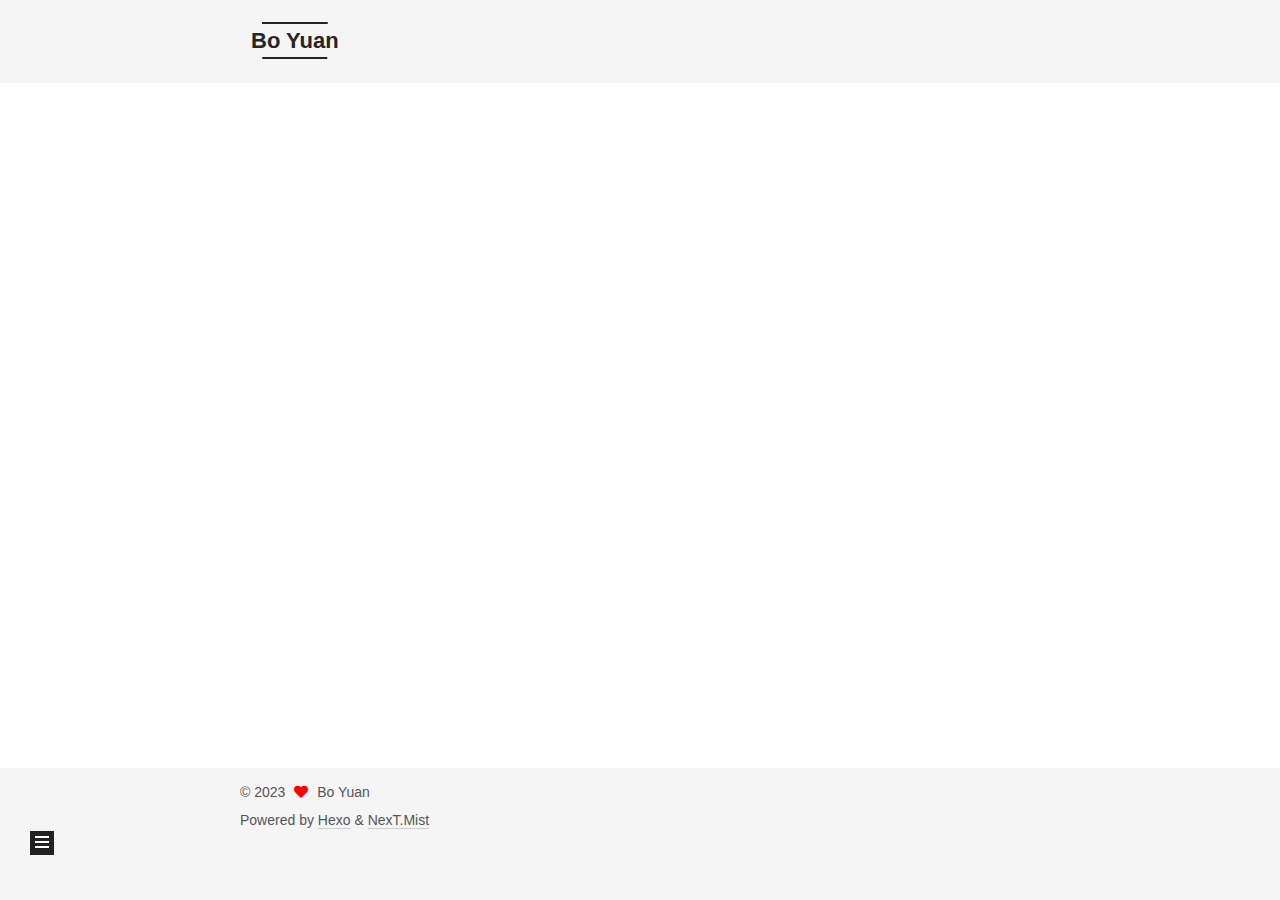
==== archives/index.html @ 9fc9c9ee "Site updated: 2023-05-18 08:02:36" ====
<!DOCTYPE html>
<html lang="en">
<head>
  <meta charset="UTF-8">
<meta name="viewport" content="width=device-width, initial-scale=1, maximum-scale=2">
<meta name="theme-color" content="#222">
<meta name="generator" content="Hexo 5.4.2">
  <link rel="apple-touch-icon" sizes="180x180" href="/images/apple-touch-icon-next.png">
  <link rel="icon" type="image/png" sizes="32x32" href="/images/favicon-32x32-next.png">
  <link rel="icon" type="image/png" sizes="16x16" href="/images/favicon-16x16-next.png">
  <link rel="mask-icon" href="/images/logo.svg" color="#222">

<link rel="stylesheet" href="/css/main.css">


<link rel="stylesheet" href="/lib/font-awesome/css/all.min.css">

<script id="hexo-configurations">
    var NexT = window.NexT || {};
    var CONFIG = {"hostname":"ybio.github.io","root":"/","scheme":"Mist","version":"7.8.0","exturl":false,"sidebar":{"position":"left","display":"post","padding":18,"offset":12,"onmobile":false},"copycode":{"enable":false,"show_result":false,"style":null},"back2top":{"enable":true,"sidebar":false,"scrollpercent":false},"bookmark":{"enable":false,"color":"#222","save":"auto"},"fancybox":false,"mediumzoom":false,"lazyload":false,"pangu":false,"comments":{"style":"tabs","active":null,"storage":true,"lazyload":false,"nav":null},"algolia":{"hits":{"per_page":10},"labels":{"input_placeholder":"Search for Posts","hits_empty":"We didn't find any results for the search: ${query}","hits_stats":"${hits} results found in ${time} ms"}},"localsearch":{"enable":false,"trigger":"auto","top_n_per_article":1,"unescape":false,"preload":false},"motion":{"enable":true,"async":false,"transition":{"post_block":"fadeIn","post_header":"slideDownIn","post_body":"slideDownIn","coll_header":"slideLeftIn","sidebar":"slideUpIn"}}};
  </script>

  <meta property="og:type" content="website">
<meta property="og:title" content="Bo Yuan">
<meta property="og:url" content="https://ybio.github.io/archives/index.html">
<meta property="og:site_name" content="Bo Yuan">
<meta property="og:locale" content="en_US">
<meta property="article:author" content="Bo Yuan">
<meta name="twitter:card" content="summary">

<link rel="canonical" href="https://ybio.github.io/archives/">


<script id="page-configurations">
  // https://hexo.io/docs/variables.html
  CONFIG.page = {
    sidebar: "",
    isHome : false,
    isPost : false,
    lang   : 'en'
  };
</script>

  <title>Archive | Bo Yuan</title>
  






  <noscript>
  <style>
  .use-motion .brand,
  .use-motion .menu-item,
  .sidebar-inner,
  .use-motion .post-block,
  .use-motion .pagination,
  .use-motion .comments,
  .use-motion .post-header,
  .use-motion .post-body,
  .use-motion .collection-header { opacity: initial; }

  .use-motion .site-title,
  .use-motion .site-subtitle {
    opacity: initial;
    top: initial;
  }

  .use-motion .logo-line-before i { left: initial; }
  .use-motion .logo-line-after i { right: initial; }
  </style>
</noscript>

</head>

<body itemscope itemtype="http://schema.org/WebPage">
  <div class="container use-motion">
    <div class="headband"></div>

    <header class="header" itemscope itemtype="http://schema.org/WPHeader">
      <div class="header-inner"><div class="site-brand-container">
  <div class="site-nav-toggle">
    <div class="toggle" aria-label="Toggle navigation bar">
      <span class="toggle-line toggle-line-first"></span>
      <span class="toggle-line toggle-line-middle"></span>
      <span class="toggle-line toggle-line-last"></span>
    </div>
  </div>

  <div class="site-meta">

    <a href="/" class="brand" rel="start">
      <span class="logo-line-before"><i></i></span>
      <h1 class="site-title">Bo Yuan</h1>
      <span class="logo-line-after"><i></i></span>
    </a>
  </div>

  <div class="site-nav-right">
    <div class="toggle popup-trigger">
    </div>
  </div>
</div>




<nav class="site-nav">
  <ul id="menu" class="main-menu menu">
        <li class="menu-item menu-item-home">

    <a href="/" rel="section"><i class="fa fa-home fa-fw"></i>Home</a>

  </li>
        <li class="menu-item menu-item-archives">

    <a href="/archives/" rel="section"><i class="fa fa-archive fa-fw"></i>Archives</a>

  </li>
  </ul>
</nav>




</div>
    </header>

    
  <div class="back-to-top">
    <i class="fa fa-arrow-up"></i>
    <span>0%</span>
  </div>


    <main class="main">
      <div class="main-inner">
        <div class="content-wrap">
          

          <div class="content archive">
            

  
  
  
  <div class="post-block">
    <div class="posts-collapse">
      <div class="collection-title">
        <span class="collection-header">Um..! 1 post. Keep on posting.</span>
      </div>

      
    <div class="collection-year">
      <span class="collection-header">2022</span>
    </div>

  <article itemscope itemtype="http://schema.org/Article">
    <header class="post-header">

      <div class="post-meta">
        <time itemprop="dateCreated"
              datetime="2022-10-18T09:51:54+08:00"
              content="2022-10-18">
          10-18
        </time>
      </div>

      <div class="post-title">
          <a class="post-title-link" href="/2022/10/18/Biography/" itemprop="url">
            <span itemprop="name">About me</span>
          </a>
      </div>

    </header>
  </article>


    </div>
  </div>
  
  
  

  



          </div>
          

<script>
  window.addEventListener('tabs:register', () => {
    let { activeClass } = CONFIG.comments;
    if (CONFIG.comments.storage) {
      activeClass = localStorage.getItem('comments_active') || activeClass;
    }
    if (activeClass) {
      let activeTab = document.querySelector(`a[href="#comment-${activeClass}"]`);
      if (activeTab) {
        activeTab.click();
      }
    }
  });
  if (CONFIG.comments.storage) {
    window.addEventListener('tabs:click', event => {
      if (!event.target.matches('.tabs-comment .tab-content .tab-pane')) return;
      let commentClass = event.target.classList[1];
      localStorage.setItem('comments_active', commentClass);
    });
  }
</script>

        </div>
          
  
  <div class="toggle sidebar-toggle">
    <span class="toggle-line toggle-line-first"></span>
    <span class="toggle-line toggle-line-middle"></span>
    <span class="toggle-line toggle-line-last"></span>
  </div>

  <aside class="sidebar">
    <div class="sidebar-inner">

      <ul class="sidebar-nav motion-element">
        <li class="sidebar-nav-toc">
          Table of Contents
        </li>
        <li class="sidebar-nav-overview">
          Overview
        </li>
      </ul>

      <!--noindex-->
      <div class="post-toc-wrap sidebar-panel">
      </div>
      <!--/noindex-->

      <div class="site-overview-wrap sidebar-panel">
        <div class="site-author motion-element" itemprop="author" itemscope itemtype="http://schema.org/Person">
  <p class="site-author-name" itemprop="name">Bo Yuan</p>
  <div class="site-description" itemprop="description"></div>
</div>
<div class="site-state-wrap motion-element">
  <nav class="site-state">
      <div class="site-state-item site-state-posts">
          <a href="/archives/">
        
          <span class="site-state-item-count">1</span>
          <span class="site-state-item-name">posts</span>
        </a>
      </div>
  </nav>
</div>



      </div>

    </div>
  </aside>
  <div id="sidebar-dimmer"></div>


      </div>
    </main>

    <footer class="footer">
      <div class="footer-inner">
        

        

<div class="copyright">
  
  &copy; 
  <span itemprop="copyrightYear">2023</span>
  <span class="with-love">
    <i class="fa fa-heart"></i>
  </span>
  <span class="author" itemprop="copyrightHolder">Bo Yuan</span>
</div>
  <div class="powered-by">Powered by <a href="https://hexo.io/" class="theme-link" rel="noopener" target="_blank">Hexo</a> & <a href="https://mist.theme-next.org/" class="theme-link" rel="noopener" target="_blank">NexT.Mist</a>
  </div>
  <div id="site-runtime">
  <span class="post-meta-item-icon">
    <i class="fa fa-clock-o"></i>
  </span>
  <span id="runtime"></span>
</div>
​
<script language="javascript">
  function isPC() {
    var userAgentInfo = navigator.userAgent;
    var agents = ["Android", "iPhone", "SymbianOS", "Windows Phone", "iPad", "iPod"];
    for (var i = 0; i < agents.length; i++) {
      if (userAgentInfo.indexOf(agents[i]) > 0) {
        return false;
      }
    }
    return true;
  }
​
  function siteTime(openOnPC, start) {
    window.setTimeout("siteTime(openOnPC, start)", 1000);
    var seconds = 1000;
    var minutes = seconds * 60;
    var hours = minutes * 60;
    var days = hours * 24;
    var years = days * 365;
​
      start = new Date("2022-10-18 12:00:00 +0800");
    var now = new Date();
    var year = now.getFullYear();
    var month = now.getMonth() + 1;
    var date = now.getDate();
    var hour = now.getHours();
    var minute = now.getMinutes();
    var second = now.getSeconds();
    var diff = now - start;
​
    var diffYears = Math.floor(diff / years);
    var diffDays = Math.floor((diff / days) - diffYears * 365);
    var diffHours = Math.floor((diff - (diffYears * 365 + diffDays) * days) / hours);
    var diffMinutes = Math.floor((diff - (diffYears * 365 + diffDays) * days - diffHours * hours) / minutes);
    var diffSeconds = Math.floor((diff - (diffYears * 365 + diffDays) * days - diffHours * hours - diffMinutes * minutes) / seconds);
​
    if (openOnPC) {
        if (diffYears == 0){
            document.getElementById("runtime").innerHTML = "本站已安全运行: " + diffDays + " 天 " + diffHours + " 小时 " + diffMinutes + " 分钟 " + diffSeconds + " 秒";
        }else{
            document.getElementById("runtime").innerHTML = "本站已安全运行: " + diffYears + " 年 " + diffDays + " 天 " + diffHours + " 小时 " + diffMinutes + " 分钟 " + diffSeconds + " 秒";
        }
    } else {
        if (y == 0){
            document.getElementById("runtime").innerHTML = "本站已安全运行: " + diffDays + "天 " + diffHours + "小时 " + diffMinutes + "分钟 " + diffSeconds + "秒";
        }else{
            document.getElementById("runtime").innerHTML = "本站已安全运行: " + diffYears + "年 " + diffDays + "天 " + diffHours + "小时 " + diffMinutes + "分钟 " + diffSeconds + "秒";
        }
      
    }
  }
​
  var showOnMobile = false;
  var openOnPC = isPC();
  var start = new Date();
  siteTime(openOnPC, start);
​
  if (!openOnPC && !showOnMobile) {
    document.getElementById('site-runtime').style.display = 'none';
  }
</script>
        








      </div>
    </footer>
  </div>

  
  <script src="/lib/anime.min.js"></script>
  <script src="/lib/velocity/velocity.min.js"></script>
  <script src="/lib/velocity/velocity.ui.min.js"></script>

<script src="/js/utils.js"></script>

<script src="/js/motion.js"></script>


<script src="/js/schemes/muse.js"></script>


<script src="/js/next-boot.js"></script>




  















  

  

</body>
</html>
---- css/main.css ----
:root {
  --body-bg-color: #fff;
  --content-bg-color: #f5f5f5;
  --card-bg-color: #f5f5f5;
  --text-color: #555;
  --blockquote-color: #666;
  --link-color: #555;
  --link-hover-color: #222;
  --brand-color: #222;
  --brand-hover-color: #222;
  --table-row-odd-bg-color: #f9f9f9;
  --table-row-hover-bg-color: #f5f5f5;
  --menu-item-bg-color: #ddd;
  --btn-default-bg: transparent;
  --btn-default-color: var(--link-color);
  --btn-default-border-color: var(--link-color);
  --btn-default-hover-bg: transparent;
  --btn-default-hover-color: var(--link-hover-color);
  --btn-default-hover-border-color: var(--link-hover-color);
}
html {
  line-height: 1.15; /* 1 */
  -webkit-text-size-adjust: 100%; /* 2 */
}
body {
  margin: 0;
}
main {
  display: block;
}
h1 {
  font-size: 2em;
  margin: 0.67em 0;
}
hr {
  box-sizing: content-box; /* 1 */
  height: 0; /* 1 */
  overflow: visible; /* 2 */
}
pre {
  font-family: monospace, monospace; /* 1 */
  font-size: 1em; /* 2 */
}
a {
  background: transparent;
}
abbr[title] {
  border-bottom: none; /* 1 */
  text-decoration: underline; /* 2 */
  text-decoration: underline dotted; /* 2 */
}
b,
strong {
  font-weight: bolder;
}
code,
kbd,
samp {
  font-family: monospace, monospace; /* 1 */
  font-size: 1em; /* 2 */
}
small {
  font-size: 80%;
}
sub,
sup {
  font-size: 75%;
  line-height: 0;
  position: relative;
  vertical-align: baseline;
}
sub {
  bottom: -0.25em;
}
sup {
  top: -0.5em;
}
img {
  border-style: none;
}
button,
input,
optgroup,
select,
textarea {
  font-family: inherit; /* 1 */
  font-size: 100%; /* 1 */
  line-height: 1.15; /* 1 */
  margin: 0; /* 2 */
}
button,
input {
/* 1 */
  overflow: visible;
}
button,
select {
/* 1 */
  text-transform: none;
}
button,
[type='button'],
[type='reset'],
[type='submit'] {
  -webkit-appearance: button;
}
button::-moz-focus-inner,
[type='button']::-moz-focus-inner,
[type='reset']::-moz-focus-inner,
[type='submit']::-moz-focus-inner {
  border-style: none;
  padding: 0;
}
button:-moz-focusring,
[type='button']:-moz-focusring,
[type='reset']:-moz-focusring,
[type='submit']:-moz-focusring {
  outline: 1px dotted ButtonText;
}
fieldset {
  padding: 0.35em 0.75em 0.625em;
}
legend {
  box-sizing: border-box; /* 1 */
  color: inherit; /* 2 */
  display: table; /* 1 */
  max-width: 100%; /* 1 */
  padding: 0; /* 3 */
  white-space: normal; /* 1 */
}
progress {
  vertical-align: baseline;
}
textarea {
  overflow: auto;
}
[type='checkbox'],
[type='radio'] {
  box-sizing: border-box; /* 1 */
  padding: 0; /* 2 */
}
[type='number']::-webkit-inner-spin-button,
[type='number']::-webkit-outer-spin-button {
  height: auto;
}
[type='search'] {
  outline-offset: -2px; /* 2 */
  -webkit-appearance: textfield; /* 1 */
}
[type='search']::-webkit-search-decoration {
  -webkit-appearance: none;
}
::-webkit-file-upload-button {
  font: inherit; /* 2 */
  -webkit-appearance: button; /* 1 */
}
details {
  display: block;
}
summary {
  display: list-item;
}
template {
  display: none;
}
[hidden] {
  display: none;
}
::selection {
  background: #262a30;
  color: #eee;
}
html,
body {
  height: 100%;
}
body {
  background: var(--body-bg-color);
  color: var(--text-color);
  font-family: 'Lato', "PingFang SC", "Microsoft YaHei", sans-serif;
  font-size: 1em;
  line-height: 2;
}
@media (max-width: 991px) {
  body {
    padding-left: 0 !important;
    padding-right: 0 !important;
  }
}
h1,
h2,
h3,
h4,
h5,
h6 {
  font-family: 'Lato', "PingFang SC", "Microsoft YaHei", sans-serif;
  font-weight: bold;
  line-height: 1.5;
  margin: 20px 0 15px;
}
h1 {
  font-size: 1.5em;
}
h2 {
  font-size: 1.375em;
}
h3 {
  font-size: 1.25em;
}
h4 {
  font-size: 1.125em;
}
h5 {
  font-size: 1em;
}
h6 {
  font-size: 0.875em;
}
p {
  margin: 0 0 20px 0;
}
a,
span.exturl {
  border-bottom: 1px solid #ccc;
  color: var(--link-color);
  outline: 0;
  text-decoration: none;
  overflow-wrap: break-word;
  word-wrap: break-word;
  cursor: pointer;
}
a:hover,
span.exturl:hover {
  border-bottom-color: var(--link-hover-color);
  color: var(--link-hover-color);
}
iframe,
img,
video {
  display: block;
  margin-left: auto;
  margin-right: auto;
  max-width: 100%;
}
hr {
  background-image: repeating-linear-gradient(-45deg, #ddd, #ddd 4px, transparent 4px, transparent 8px);
  border: 0;
  height: 3px;
  margin: 40px 0;
}
blockquote {
  border-left: 4px solid #ddd;
  color: var(--blockquote-color);
  margin: 0;
  padding: 0 15px;
}
blockquote cite::before {
  content: '-';
  padding: 0 5px;
}
dt {
  font-weight: bold;
}
dd {
  margin: 0;
  padding: 0;
}
kbd {
  background-color: #f5f5f5;
  background-image: linear-gradient(#eee, #fff, #eee);
  border: 1px solid #ccc;
  border-radius: 0.2em;
  box-shadow: 0.1em 0.1em 0.2em rgba(0,0,0,0.1);
  color: #555;
  font-family: inherit;
  padding: 0.1em 0.3em;
  white-space: nowrap;
}
.table-container {
  overflow: auto;
}
table {
  border-collapse: collapse;
  border-spacing: 0;
  font-size: 0.875em;
  margin: 0 0 20px 0;
  width: 100%;
}
tbody tr:nth-of-type(odd) {
  background: var(--table-row-odd-bg-color);
}
tbody tr:hover {
  background: var(--table-row-hover-bg-color);
}
caption,
th,
td {
  font-weight: normal;
  padding: 8px;
  vertical-align: middle;
}
th,
td {
  border: 1px solid #ddd;
  border-bottom: 3px solid #ddd;
}
th {
  font-weight: 700;
  padding-bottom: 10px;
}
td {
  border-bottom-width: 1px;
}
.btn {
  background: var(--btn-default-bg);
  border: 2px solid var(--btn-default-border-color);
  border-radius: 0;
  color: var(--btn-default-color);
  display: inline-block;
  font-size: 0.875em;
  line-height: 2;
  padding: 0 20px;
  text-decoration: none;
  transition-property: background-color;
  transition-delay: 0s;
  transition-duration: 0.2s;
  transition-timing-function: ease-in-out;
}
.btn:hover {
  background: var(--btn-default-hover-bg);
  border-color: var(--btn-default-hover-border-color);
  color: var(--btn-default-hover-color);
}
.btn + .btn {
  margin: 0 0 8px 8px;
}
.btn .fa-fw {
  text-align: left;
  width: 1.285714285714286em;
}
.toggle {
  line-height: 0;
}
.toggle .toggle-line {
  background: #fff;
  display: inline-block;
  height: 2px;
  left: 0;
  position: relative;
  top: 0;
  transition: all 0.4s;
  vertical-align: top;
  width: 100%;
}
.toggle .toggle-line:not(:first-child) {
  margin-top: 3px;
}
.toggle.toggle-arrow .toggle-line-first {
  left: 50%;
  top: 2px;
  transform: rotate(45deg);
  width: 50%;
}
.toggle.toggle-arrow .toggle-line-middle {
  left: 2px;
  width: 90%;
}
.toggle.toggle-arrow .toggle-line-last {
  left: 50%;
  top: -2px;
  transform: rotate(-45deg);
  width: 50%;
}
.toggle.toggle-close .toggle-line-first {
  transform: rotate(-45deg);
  top: 5px;
}
.toggle.toggle-close .toggle-line-middle {
  opacity: 0;
}
.toggle.toggle-close .toggle-line-last {
  transform: rotate(45deg);
  top: -5px;
}
.highlight,
pre {
  background: #f7f7f7;
  color: #4d4d4c;
  line-height: 1.6;
  margin: 0 auto 20px;
}
pre,
code {
  font-family: consolas, Menlo, monospace, "PingFang SC", "Microsoft YaHei";
}
code {
  background: #eee;
  border-radius: 3px;
  color: #555;
  padding: 2px 4px;
  overflow-wrap: break-word;
  word-wrap: break-word;
}
.highlight *::selection {
  background: #d6d6d6;
}
.highlight pre {
  border: 0;
  margin: 0;
  padding: 10px 0;
}
.highlight table {
  border: 0;
  margin: 0;
  width: auto;
}
.highlight td {
  border: 0;
  padding: 0;
}
.highlight figcaption {
  background: #eff2f3;
  color: #4d4d4c;
  display: flex;
  font-size: 0.875em;
  justify-content: space-between;
  line-height: 1.2;
  padding: 0.5em;
}
.highlight figcaption a {
  color: #4d4d4c;
}
.highlight figcaption a:hover {
  border-bottom-color: #4d4d4c;
}
.highlight .gutter {
  -moz-user-select: none;
  -ms-user-select: none;
  -webkit-user-select: none;
  user-select: none;
}
.highlight .gutter pre {
  background: #eff2f3;
  color: #869194;
  padding-left: 10px;
  padding-right: 10px;
  text-align: right;
}
.highlight .code pre {
  background: #f7f7f7;
  padding-left: 10px;
  width: 100%;
}
.gist table {
  width: auto;
}
.gist table td {
  border: 0;
}
pre {
  overflow: auto;
  padding: 10px;
}
pre code {
  background: none;
  color: #4d4d4c;
  font-size: 0.875em;
  padding: 0;
  text-shadow: none;
}
pre .deletion {
  background: #fdd;
}
pre .addition {
  background: #dfd;
}
pre .meta {
  color: #eab700;
  -moz-user-select: none;
  -ms-user-select: none;
  -webkit-user-select: none;
  user-select: none;
}
pre .comment {
  color: #8e908c;
}
pre .variable,
pre .attribute,
pre .tag,
pre .name,
pre .regexp,
pre .ruby .constant,
pre .xml .tag .title,
pre .xml .pi,
pre .xml .doctype,
pre .html .doctype,
pre .css .id,
pre .css .class,
pre .css .pseudo {
  color: #c82829;
}
pre .number,
pre .preprocessor,
pre .built_in,
pre .builtin-name,
pre .literal,
pre .params,
pre .constant,
pre .command {
  color: #f5871f;
}
pre .ruby .class .title,
pre .css .rules .attribute,
pre .string,
pre .symbol,
pre .value,
pre .inheritance,
pre .header,
pre .ruby .symbol,
pre .xml .cdata,
pre .special,
pre .formula {
  color: #718c00;
}
pre .title,
pre .css .hexcolor {
  color: #3e999f;
}
pre .function,
pre .python .decorator,
pre .python .title,
pre .ruby .function .title,
pre .ruby .title .keyword,
pre .perl .sub,
pre .javascript .title,
pre .coffeescript .title {
  color: #4271ae;
}
pre .keyword,
pre .javascript .function {
  color: #8959a8;
}
.blockquote-center {
  border-left: none;
  margin: 40px 0;
  padding: 0;
  position: relative;
  text-align: center;
}
.blockquote-center .fa {
  display: block;
  opacity: 0.6;
  position: absolute;
  width: 100%;
}
.blockquote-center .fa-quote-left {
  border-top: 1px solid #ccc;
  text-align: left;
  top: -20px;
}
.blockquote-center .fa-quote-right {
  border-bottom: 1px solid #ccc;
  text-align: right;
  bottom: -20px;
}
.blockquote-center p,
.blockquote-center div {
  text-align: center;
}
.post-body .group-picture img {
  margin: 0 auto;
  padding: 0 3px;
}
.group-picture-row {
  margin-bottom: 6px;
  overflow: hidden;
}
.group-picture-column {
  float: left;
  margin-bottom: 10px;
}
.post-body .label {
  color: #555;
  display: inline;
  padding: 0 2px;
}
.post-body .label.default {
  background: #f0f0f0;
}
.post-body .label.primary {
  background: #efe6f7;
}
.post-body .label.info {
  background: #e5f2f8;
}
.post-body .label.success {
  background: #e7f4e9;
}
.post-body .label.warning {
  background: #fcf6e1;
}
.post-body .label.danger {
  background: #fae8eb;
}
.post-body .tabs {
  margin-bottom: 20px;
}
.post-body .tabs,
.tabs-comment {
  display: block;
  padding-top: 10px;
  position: relative;
}
.post-body .tabs ul.nav-tabs,
.tabs-comment ul.nav-tabs {
  display: flex;
  flex-wrap: wrap;
  margin: 0;
  margin-bottom: -1px;
  padding: 0;
}
@media (max-width: 413px) {
  .post-body .tabs ul.nav-tabs,
  .tabs-comment ul.nav-tabs {
    display: block;
    margin-bottom: 5px;
  }
}
.post-body .tabs ul.nav-tabs li.tab,
.tabs-comment ul.nav-tabs li.tab {
  border-bottom: 1px solid #ddd;
  border-left: 1px solid transparent;
  border-right: 1px solid transparent;
  border-top: 3px solid transparent;
  flex-grow: 1;
  list-style-type: none;
  border-radius: 0 0 0 0;
}
@media (max-width: 413px) {
  .post-body .tabs ul.nav-tabs li.tab,
  .tabs-comment ul.nav-tabs li.tab {
    border-bottom: 1px solid transparent;
    border-left: 3px solid transparent;
    border-right: 1px solid transparent;
    border-top: 1px solid transparent;
  }
}
@media (max-width: 413px) {
  .post-body .tabs ul.nav-tabs li.tab,
  .tabs-comment ul.nav-tabs li.tab {
    border-radius: 0;
  }
}
.post-body .tabs ul.nav-tabs li.tab a,
.tabs-comment ul.nav-tabs li.tab a {
  border-bottom: initial;
  display: block;
  line-height: 1.8;
  outline: 0;
  padding: 0.25em 0.75em;
  text-align: center;
  transition-delay: 0s;
  transition-duration: 0.2s;
  transition-timing-function: ease-out;
}
.post-body .tabs ul.nav-tabs li.tab a i,
.tabs-comment ul.nav-tabs li.tab a i {
  width: 1.285714285714286em;
}
.post-body .tabs ul.nav-tabs li.tab.active,
.tabs-comment ul.nav-tabs li.tab.active {
  border-bottom: 1px solid transparent;
  border-left: 1px solid #ddd;
  border-right: 1px solid #ddd;
  border-top: 3px solid #fc6423;
}
@media (max-width: 413px) {
  .post-body .tabs ul.nav-tabs li.tab.active,
  .tabs-comment ul.nav-tabs li.tab.active {
    border-bottom: 1px solid #ddd;
    border-left: 3px solid #fc6423;
    border-right: 1px solid #ddd;
    border-top: 1px solid #ddd;
  }
}
.post-body .tabs ul.nav-tabs li.tab.active a,
.tabs-comment ul.nav-tabs li.tab.active a {
  color: var(--link-color);
  cursor: default;
}
.post-body .tabs .tab-content .tab-pane,
.tabs-comment .tab-content .tab-pane {
  border: 1px solid #ddd;
  border-top: 0;
  padding: 20px 20px 0 20px;
  border-radius: 0;
}
.post-body .tabs .tab-content .tab-pane:not(.active),
.tabs-comment .tab-content .tab-pane:not(.active) {
  display: none;
}
.post-body .tabs .tab-content .tab-pane.active,
.tabs-comment .tab-content .tab-pane.active {
  display: block;
}
.post-body .tabs .tab-content .tab-pane.active:nth-of-type(1),
.tabs-comment .tab-content .tab-pane.active:nth-of-type(1) {
  border-radius: 0 0 0 0;
}
@media (max-width: 413px) {
  .post-body .tabs .tab-content .tab-pane.active:nth-of-type(1),
  .tabs-comment .tab-content .tab-pane.active:nth-of-type(1) {
    border-radius: 0;
  }
}
.post-body .note {
  border-radius: 3px;
  margin-bottom: 20px;
  padding: 1em;
  position: relative;
  border: 1px solid #eee;
  border-left-width: 5px;
}
.post-body .note h2,
.post-body .note h3,
.post-body .note h4,
.post-body .note h5,
.post-body .note h6 {
  margin-top: 0;
  border-bottom: initial;
  margin-bottom: 0;
  padding-top: 0;
}
.post-body .note p:first-child,
.post-body .note ul:first-child,
.post-body .note ol:first-child,
.post-body .note table:first-child,
.post-body .note pre:first-child,
.post-body .note blockquote:first-child,
.post-body .note img:first-child {
  margin-top: 0;
}
.post-body .note p:last-child,
.post-body .note ul:last-child,
.post-body .note ol:last-child,
.post-body .note table:last-child,
.post-body .note pre:last-child,
.post-body .note blockquote:last-child,
.post-body .note img:last-child {
  margin-bottom: 0;
}
.post-body .note.default {
  border-left-color: #777;
}
.post-body .note.default h2,
.post-body .note.default h3,
.post-body .note.default h4,
.post-body .note.default h5,
.post-body .note.default h6 {
  color: #777;
}
.post-body .note.primary {
  border-left-color: #6f42c1;
}
.post-body .note.primary h2,
.post-body .note.primary h3,
.post-body .note.primary h4,
.post-body .note.primary h5,
.post-body .note.primary h6 {
  color: #6f42c1;
}
.post-body .note.info {
  border-left-color: #428bca;
}
.post-body .note.info h2,
.post-body .note.info h3,
.post-body .note.info h4,
.post-body .note.info h5,
.post-body .note.info h6 {
  color: #428bca;
}
.post-body .note.success {
  border-left-color: #5cb85c;
}
.post-body .note.success h2,
.post-body .note.success h3,
.post-body .note.success h4,
.post-body .note.success h5,
.post-body .note.success h6 {
  color: #5cb85c;
}
.post-body .note.warning {
  border-left-color: #f0ad4e;
}
.post-body .note.warning h2,
.post-body .note.warning h3,
.post-body .note.warning h4,
.post-body .note.warning h5,
.post-body .note.warning h6 {
  color: #f0ad4e;
}
.post-body .note.danger {
  border-left-color: #d9534f;
}
.post-body .note.danger h2,
.post-body .note.danger h3,
.post-body .note.danger h4,
.post-body .note.danger h5,
.post-body .note.danger h6 {
  color: #d9534f;
}
.pagination .prev,
.pagination .next,
.pagination .page-number,
.pagination .space {
  display: inline-block;
  margin: 0 10px;
  padding: 0 11px;
  position: relative;
  top: -1px;
}
@media (max-width: 767px) {
  .pagination .prev,
  .pagination .next,
  .pagination .page-number,
  .pagination .space {
    margin: 0 5px;
  }
}
.pagination {
  border-top: 1px solid #eee;
  margin: 120px 0 0;
  text-align: center;
}
.pagination .prev,
.pagination .next,
.pagination .page-number {
  border-bottom: 0;
  border-top: 1px solid #eee;
  transition-property: border-color;
  transition-delay: 0s;
  transition-duration: 0.2s;
  transition-timing-function: ease-in-out;
}
.pagination .prev:hover,
.pagination .next:hover,
.pagination .page-number:hover {
  border-top-color: #222;
}
.pagination .space {
  margin: 0;
  padding: 0;
}
.pagination .prev {
  margin-left: 0;
}
.pagination .next {
  margin-right: 0;
}
.pagination .page-number.current {
  background: #ccc;
  border-top-color: #ccc;
  color: #fff;
}
@media (max-width: 767px) {
  .pagination {
    border-top: none;
  }
  .pagination .prev,
  .pagination .next,
  .pagination .page-number {
    border-bottom: 1px solid #eee;
    border-top: 0;
    margin-bottom: 10px;
    padding: 0 10px;
  }
  .pagination .prev:hover,
  .pagination .next:hover,
  .pagination .page-number:hover {
    border-bottom-color: #222;
  }
}
.comments {
  margin-top: 60px;
  overflow: hidden;
}
.comment-button-group {
  display: flex;
  flex-wrap: wrap-reverse;
  justify-content: center;
  margin: 1em 0;
}
.comment-button-group .comment-button {
  margin: 0.1em 0.2em;
}
.comment-button-group .comment-button.active {
  background: var(--btn-default-hover-bg);
  border-color: var(--btn-default-hover-border-color);
  color: var(--btn-default-hover-color);
}
.comment-position {
  display: none;
}
.comment-position.active {
  display: block;
}
.tabs-comment {
  background: var(--content-bg-color);
  margin-top: 4em;
  padding-top: 0;
}
.tabs-comment .comments {
  border: 0;
  box-shadow: none;
  margin-top: 0;
  padding-top: 0;
}
.container {
  min-height: 100%;
  position: relative;
}
.main-inner {
  margin: 0 auto;
  width: 700px;
}
@media (min-width: 1200px) {
  .main-inner {
    width: 800px;
  }
}
@media (min-width: 1600px) {
  .main-inner {
    width: 900px;
  }
}
@media (max-width: 767px) {
  .content-wrap {
    padding: 0 20px;
  }
}
.header {
  background: transparent;
}
.header-inner {
  margin: 0 auto;
  width: 700px;
}
@media (min-width: 1200px) {
  .header-inner {
    width: 800px;
  }
}
@media (min-width: 1600px) {
  .header-inner {
    width: 900px;
  }
}
.site-brand-container {
  display: flex;
  flex-shrink: 0;
  padding: 0 10px;
}
.headband {
  background: #222;
  height: 3px;
}
.site-meta {
  flex-grow: 1;
  text-align: left;
}
@media (max-width: 767px) {
  .site-meta {
    text-align: center;
  }
}
.brand {
  border-bottom: none;
  color: var(--brand-color);
  display: inline-block;
  line-height: 1.375em;
  padding: 0 40px;
  position: relative;
}
.brand:hover {
  color: var(--brand-hover-color);
}
.site-title {
  font-family: 'Lato', "PingFang SC", "Microsoft YaHei", sans-serif;
  font-size: 1.375em;
  font-weight: normal;
  margin: 0;
}
.site-subtitle {
  color: #999;
  font-size: 0.8125em;
  margin: 10px 0;
}
.use-motion .brand {
  opacity: 0;
}
.use-motion .site-title,
.use-motion .site-subtitle,
.use-motion .custom-logo-image {
  opacity: 0;
  position: relative;
  top: -10px;
}
.site-nav-toggle,
.site-nav-right {
  display: none;
}
@media (max-width: 767px) {
  .site-nav-toggle,
  .site-nav-right {
    display: flex;
    flex-direction: column;
    justify-content: center;
  }
}
.site-nav-toggle .toggle,
.site-nav-right .toggle {
  color: var(--text-color);
  padding: 10px;
  width: 22px;
}
.site-nav-toggle .toggle .toggle-line,
.site-nav-right .toggle .toggle-line {
  background: var(--text-color);
  border-radius: 1px;
}
.site-nav {
  display: block;
}
@media (max-width: 767px) {
  .site-nav {
    clear: both;
    display: none;
  }
}
.site-nav.site-nav-on {
  display: block;
}
.menu {
  margin-top: 20px;
  padding-left: 0;
  text-align: center;
}
.menu-item {
  display: inline-block;
  list-style: none;
  margin: 0 10px;
}
@media (max-width: 767px) {
  .menu-item {
    display: block;
    margin-top: 10px;
  }
  .menu-item.menu-item-search {
    display: none;
  }
}
.menu-item a,
.menu-item span.exturl {
  border-bottom: 0;
  display: block;
  font-size: 0.8125em;
  transition-property: border-color;
  transition-delay: 0s;
  transition-duration: 0.2s;
  transition-timing-function: ease-in-out;
}
@media (hover: none) {
  .menu-item a:hover,
  .menu-item span.exturl:hover {
    border-bottom-color: transparent !important;
  }
}
.menu-item .fa,
.menu-item .fab,
.menu-item .far,
.menu-item .fas {
  margin-right: 8px;
}
.menu-item .badge {
  display: inline-block;
  font-weight: bold;
  line-height: 1;
  margin-left: 0.35em;
  margin-top: 0.35em;
  text-align: center;
  white-space: nowrap;
}
@media (max-width: 767px) {
  .menu-item .badge {
    float: right;
    margin-left: 0;
  }
}
.menu-item-active a,
.menu .menu-item a:hover,
.menu .menu-item span.exturl:hover {
  background: var(--menu-item-bg-color);
}
.use-motion .menu-item {
  opacity: 0;
}
.sidebar {
  background: #222;
  bottom: 0;
  box-shadow: inset 0 2px 6px #000;
  position: fixed;
  top: 0;
}
@media (max-width: 991px) {
  .sidebar {
    display: none;
  }
}
.sidebar-inner {
  color: #999;
  padding: 18px 10px;
  text-align: center;
}
.cc-license {
  margin-top: 10px;
  text-align: center;
}
.cc-license .cc-opacity {
  border-bottom: none;
  opacity: 0.7;
}
.cc-license .cc-opacity:hover {
  opacity: 0.9;
}
.cc-license img {
  display: inline-block;
}
.site-author-image {
  border: 2px solid #333;
  display: block;
  margin: 0 auto;
  max-width: 96px;
  padding: 2px;
}
.site-author-name {
  color: #f5f5f5;
  font-weight: normal;
  margin: 5px 0 0;
  text-align: center;
}
.site-description {
  color: #999;
  font-size: 1em;
  margin-top: 5px;
  text-align: center;
}
.links-of-author {
  margin-top: 15px;
}
.links-of-author a,
.links-of-author span.exturl {
  border-bottom-color: #555;
  display: inline-block;
  font-size: 0.8125em;
  margin-bottom: 10px;
  margin-right: 10px;
  vertical-align: middle;
}
.links-of-author a::before,
.links-of-author span.exturl::before {
  background: #b67ee3;
  border-radius: 50%;
  content: ' ';
  display: inline-block;
  height: 4px;
  margin-right: 3px;
  vertical-align: middle;
  width: 4px;
}
.sidebar-button {
  margin-top: 15px;
}
.sidebar-button a {
  border: 1px solid #fc6423;
  border-radius: 4px;
  color: #fc6423;
  display: inline-block;
  padding: 0 15px;
}
.sidebar-button a .fa,
.sidebar-button a .fab,
.sidebar-button a .far,
.sidebar-button a .fas {
  margin-right: 5px;
}
.sidebar-button a:hover {
  background: #fc6423;
  border: 1px solid #fc6423;
  color: #fff;
}
.sidebar-button a:hover .fa,
.sidebar-button a:hover .fab,
.sidebar-button a:hover .far,
.sidebar-button a:hover .fas {
  color: #fff;
}
.links-of-blogroll {
  font-size: 0.8125em;
  margin-top: 10px;
}
.links-of-blogroll-title {
  font-size: 0.875em;
  font-weight: 600;
  margin-top: 0;
}
.links-of-blogroll-list {
  list-style: none;
  margin: 0;
  padding: 0;
}
#sidebar-dimmer {
  display: none;
}
@media (max-width: 767px) {
  #sidebar-dimmer {
    background: #000;
    display: block;
    height: 100%;
    left: 100%;
    opacity: 0;
    position: fixed;
    top: 0;
    width: 100%;
    z-index: 1100;
  }
  .sidebar-active + #sidebar-dimmer {
    opacity: 0.7;
    transform: translateX(-100%);
    transition: opacity 0.5s;
  }
}
.sidebar-nav {
  margin: 0;
  padding-bottom: 20px;
  padding-left: 0;
}
.sidebar-nav li {
  border-bottom: 1px solid transparent;
  color: #666;
  cursor: pointer;
  display: inline-block;
  font-size: 0.875em;
}
.sidebar-nav li.sidebar-nav-overview {
  margin-left: 10px;
}
.sidebar-nav li:hover {
  color: #f5f5f5;
}
.sidebar-nav .sidebar-nav-active {
  border-bottom-color: #87daff;
  color: #87daff;
}
.sidebar-nav .sidebar-nav-active:hover {
  color: #87daff;
}
.sidebar-panel {
  display: none;
  overflow-x: hidden;
  overflow-y: auto;
}
.sidebar-panel-active {
  display: block;
}
.sidebar-toggle {
  background: #222;
  bottom: 45px;
  cursor: pointer;
  height: 14px;
  left: 30px;
  padding: 5px;
  position: fixed;
  width: 14px;
  z-index: 1300;
}
@media (max-width: 991px) {
  .sidebar-toggle {
    left: 20px;
    opacity: 0.8;
    display: none;
  }
}
.sidebar-toggle:hover .toggle-line {
  background: #87daff;
}
.post-toc {
  font-size: 0.875em;
}
.post-toc ol {
  list-style: none;
  margin: 0;
  padding: 0 2px 5px 10px;
  text-align: left;
}
.post-toc ol > ol {
  padding-left: 0;
}
.post-toc ol a {
  transition-property: all;
  transition-delay: 0s;
  transition-duration: 0.2s;
  transition-timing-function: ease-in-out;
}
.post-toc .nav-item {
  line-height: 1.8;
  overflow: hidden;
  text-overflow: ellipsis;
  white-space: nowrap;
}
.post-toc .nav .nav-child {
  display: none;
}
.post-toc .nav .active > .nav-child {
  display: block;
}
.post-toc .nav .active-current > .nav-child {
  display: block;
}
.post-toc .nav .active-current > .nav-child > .nav-item {
  display: block;
}
.post-toc .nav .active > a {
  border-bottom-color: #87daff;
  color: #87daff;
}
.post-toc .nav .active-current > a {
  color: #87daff;
}
.post-toc .nav .active-current > a:hover {
  color: #87daff;
}
.site-state {
  display: flex;
  justify-content: center;
  line-height: 1.4;
  margin-top: 10px;
  overflow: hidden;
  text-align: center;
  white-space: nowrap;
}
.site-state-item {
  padding: 0 15px;
}
.site-state-item:not(:first-child) {
  border-left: 1px solid #333;
}
.site-state-item a {
  border-bottom: none;
}
.site-state-item-count {
  display: block;
  font-size: 1.25em;
  font-weight: 600;
  text-align: center;
}
.site-state-item-name {
  color: inherit;
  font-size: 0.875em;
}
.footer {
  color: #999;
  font-size: 0.875em;
  padding: 20px 0;
}
.footer.footer-fixed {
  bottom: 0;
  left: 0;
  position: absolute;
  right: 0;
}
.footer-inner {
  box-sizing: border-box;
  margin: 0 auto;
  text-align: center;
  width: 700px;
}
@media (min-width: 1200px) {
  .footer-inner {
    width: 800px;
  }
}
@media (min-width: 1600px) {
  .footer-inner {
    width: 900px;
  }
}
.languages {
  display: inline-block;
  font-size: 1.125em;
  position: relative;
}
.languages .lang-select-label span {
  margin: 0 0.5em;
}
.languages .lang-select {
  height: 100%;
  left: 0;
  opacity: 0;
  position: absolute;
  top: 0;
  width: 100%;
}
.with-love {
  color: #ff0000;
  display: inline-block;
  margin: 0 5px;
}
.powered-by,
.theme-info {
  display: inline-block;
}
@-moz-keyframes iconAnimate {
  0%, 100% {
    transform: scale(1);
  }
  10%, 30% {
    transform: scale(0.9);
  }
  20%, 40%, 60%, 80% {
    transform: scale(1.1);
  }
  50%, 70% {
    transform: scale(1.1);
  }
}
@-webkit-keyframes iconAnimate {
  0%, 100% {
    transform: scale(1);
  }
  10%, 30% {
    transform: scale(0.9);
  }
  20%, 40%, 60%, 80% {
    transform: scale(1.1);
  }
  50%, 70% {
    transform: scale(1.1);
  }
}
@-o-keyframes iconAnimate {
  0%, 100% {
    transform: scale(1);
  }
  10%, 30% {
    transform: scale(0.9);
  }
  20%, 40%, 60%, 80% {
    transform: scale(1.1);
  }
  50%, 70% {
    transform: scale(1.1);
  }
}
@keyframes iconAnimate {
  0%, 100% {
    transform: scale(1);
  }
  10%, 30% {
    transform: scale(0.9);
  }
  20%, 40%, 60%, 80% {
    transform: scale(1.1);
  }
  50%, 70% {
    transform: scale(1.1);
  }
}
.back-to-top {
  font-size: 12px;
  text-align: center;
  transition-delay: 0s;
  transition-duration: 0.2s;
  transition-timing-function: ease-in-out;
}
.back-to-top {
  background: #222;
  bottom: -100px;
  box-sizing: border-box;
  color: #fff;
  cursor: pointer;
  left: 30px;
  opacity: 1;
  padding: 0 6px;
  position: fixed;
  transition-property: bottom;
  z-index: 1300;
  width: 24px;
}
.back-to-top span {
  display: none;
}
.back-to-top:hover {
  color: #87daff;
}
.back-to-top.back-to-top-on {
  bottom: 19px;
}
@media (max-width: 991px) {
  .back-to-top {
    left: 20px;
    opacity: 0.8;
  }
}
.post-body {
  font-family: 'Lato', "PingFang SC", "Microsoft YaHei", sans-serif;
  overflow-wrap: break-word;
  word-wrap: break-word;
}
@media (min-width: 1200px) {
  .post-body {
    font-size: 1.125em;
  }
}
.post-body .exturl .fa {
  font-size: 0.875em;
  margin-left: 4px;
}
.post-body .image-caption,
.post-body .figure .caption {
  color: #999;
  font-size: 0.875em;
  font-weight: bold;
  line-height: 1;
  margin: -20px auto 15px;
  text-align: center;
}
.post-sticky-flag {
  display: inline-block;
  transform: rotate(30deg);
}
.post-button {
  margin-top: 40px;
  text-align: center;
}
.use-motion .post-block,
.use-motion .pagination,
.use-motion .comments {
  opacity: 0;
}
.use-motion .post-header {
  opacity: 0;
}
.use-motion .post-body {
  opacity: 0;
}
.use-motion .collection-header {
  opacity: 0;
}
.posts-collapse {
  margin-left: 35px;
  position: relative;
}
@media (max-width: 767px) {
  .posts-collapse {
    margin-left: 0px;
    margin-right: 0px;
  }
}
.posts-collapse .collection-title {
  font-size: 1.125em;
  position: relative;
}
.posts-collapse .collection-title::before {
  background: #999;
  border: 1px solid #fff;
  border-radius: 50%;
  content: ' ';
  height: 10px;
  left: 0;
  margin-left: -6px;
  margin-top: -4px;
  position: absolute;
  top: 50%;
  width: 10px;
}
.posts-collapse .collection-year {
  font-size: 1.5em;
  font-weight: bold;
  margin: 60px 0;
  position: relative;
}
.posts-collapse .collection-year::before {
  background: #bbb;
  border-radius: 50%;
  content: ' ';
  height: 8px;
  left: 0;
  margin-left: -4px;
  margin-top: -4px;
  position: absolute;
  top: 50%;
  width: 8px;
}
.posts-collapse .collection-header {
  display: block;
  margin: 0 0 0 20px;
}
.posts-collapse .collection-header small {
  color: #bbb;
  margin-left: 5px;
}
.posts-collapse .post-header {
  border-bottom: 1px dashed #ccc;
  margin: 30px 0;
  padding-left: 15px;
  position: relative;
  transition-property: border;
  transition-delay: 0s;
  transition-duration: 0.2s;
  transition-timing-function: ease-in-out;
}
.posts-collapse .post-header::before {
  background: #bbb;
  border: 1px solid #fff;
  border-radius: 50%;
  content: ' ';
  height: 6px;
  left: 0;
  margin-left: -4px;
  position: absolute;
  top: 0.75em;
  transition-property: background;
  width: 6px;
  transition-delay: 0s;
  transition-duration: 0.2s;
  transition-timing-function: ease-in-out;
}
.posts-collapse .post-header:hover {
  border-bottom-color: #666;
}
.posts-collapse .post-header:hover::before {
  background: #222;
}
.posts-collapse .post-meta {
  display: inline;
  font-size: 0.75em;
  margin-right: 10px;
}
.posts-collapse .post-title {
  display: inline;
}
.posts-collapse .post-title a,
.posts-collapse .post-title span.exturl {
  border-bottom: none;
  color: var(--link-color);
}
.posts-collapse .post-title .fa-external-link-alt {
  font-size: 0.875em;
  margin-left: 5px;
}
.posts-collapse::before {
  background: #f5f5f5;
  content: ' ';
  height: 100%;
  left: 0;
  margin-left: -2px;
  position: absolute;
  top: 1.25em;
  width: 4px;
}
.post-eof {
  background: #ccc;
  height: 1px;
  margin: 80px auto 60px;
  text-align: center;
  width: 8%;
}
.post-block:last-of-type .post-eof {
  display: none;
}
.content {
  padding-top: 40px;
}
@media (min-width: 992px) {
  .post-body {
    text-align: justify;
  }
}
@media (max-width: 991px) {
  .post-body {
    text-align: justify;
  }
}
.post-body h1,
.post-body h2,
.post-body h3,
.post-body h4,
.post-body h5,
.post-body h6 {
  padding-top: 10px;
}
.post-body h1 .header-anchor,
.post-body h2 .header-anchor,
.post-body h3 .header-anchor,
.post-body h4 .header-anchor,
.post-body h5 .header-anchor,
.post-body h6 .header-anchor {
  border-bottom-style: none;
  color: #ccc;
  float: right;
  margin-left: 10px;
  visibility: hidden;
}
.post-body h1 .header-anchor:hover,
.post-body h2 .header-anchor:hover,
.post-body h3 .header-anchor:hover,
.post-body h4 .header-anchor:hover,
.post-body h5 .header-anchor:hover,
.post-body h6 .header-anchor:hover {
  color: inherit;
}
.post-body h1:hover .header-anchor,
.post-body h2:hover .header-anchor,
.post-body h3:hover .header-anchor,
.post-body h4:hover .header-anchor,
.post-body h5:hover .header-anchor,
.post-body h6:hover .header-anchor {
  visibility: visible;
}
.post-body iframe,
.post-body img,
.post-body video {
  margin-bottom: 20px;
}
.post-body .video-container {
  height: 0;
  margin-bottom: 20px;
  overflow: hidden;
  padding-top: 75%;
  position: relative;
  width: 100%;
}
.post-body .video-container iframe,
.post-body .video-container object,
.post-body .video-container embed {
  height: 100%;
  left: 0;
  margin: 0;
  position: absolute;
  top: 0;
  width: 100%;
}
.post-gallery {
  align-items: center;
  display: grid;
  grid-gap: 10px;
  grid-template-columns: 1fr 1fr 1fr;
  margin-bottom: 20px;
}
@media (max-width: 767px) {
  .post-gallery {
    grid-template-columns: 1fr 1fr;
  }
}
.post-gallery a {
  border: 0;
}
.post-gallery img {
  margin: 0;
}
.posts-expand .post-header {
  font-size: 1.125em;
}
.posts-expand .post-title {
  font-size: 1.5em;
  font-weight: normal;
  margin: initial;
  text-align: center;
  overflow-wrap: break-word;
  word-wrap: break-word;
}
.posts-expand .post-title-link {
  border-bottom: none;
  color: var(--link-color);
  display: inline-block;
  position: relative;
  vertical-align: top;
}
.posts-expand .post-title-link::before {
  background: var(--link-color);
  bottom: 0;
  content: '';
  height: 2px;
  left: 0;
  position: absolute;
  transform: scaleX(0);
  visibility: hidden;
  width: 100%;
  transition-delay: 0s;
  transition-duration: 0.2s;
  transition-timing-function: ease-in-out;
}
.posts-expand .post-title-link:hover::before {
  transform: scaleX(1);
  visibility: visible;
}
.posts-expand .post-title-link .fa-external-link-alt {
  font-size: 0.875em;
  margin-left: 5px;
}
.posts-expand .post-meta {
  color: #999;
  font-family: 'Lato', "PingFang SC", "Microsoft YaHei", sans-serif;
  font-size: 0.75em;
  margin: 3px 0 60px 0;
  text-align: center;
}
.posts-expand .post-meta .post-description {
  font-size: 0.875em;
  margin-top: 2px;
}
.posts-expand .post-meta time {
  border-bottom: 1px dashed #999;
  cursor: pointer;
}
.post-meta .post-meta-item + .post-meta-item::before {
  content: '|';
  margin: 0 0.5em;
}
.post-meta-divider {
  margin: 0 0.5em;
}
.post-meta-item-icon {
  margin-right: 3px;
}
@media (max-width: 991px) {
  .post-meta-item-icon {
    display: inline-block;
  }
}
@media (max-width: 991px) {
  .post-meta-item-text {
    display: none;
  }
}
.post-nav {
  border-top: 1px solid #eee;
  display: flex;
  justify-content: space-between;
  margin-top: 15px;
  padding: 10px 5px 0;
}
.post-nav-item {
  flex: 1;
}
.post-nav-item a {
  border-bottom: none;
  display: block;
  font-size: 0.875em;
  line-height: 1.6;
  position: relative;
}
.post-nav-item a:active {
  top: 2px;
}
.post-nav-item .fa {
  font-size: 0.75em;
}
.post-nav-item:first-child {
  margin-right: 15px;
}
.post-nav-item:first-child .fa {
  margin-right: 5px;
}
.post-nav-item:last-child {
  margin-left: 15px;
  text-align: right;
}
.post-nav-item:last-child .fa {
  margin-left: 5px;
}
.rtl.post-body p,
.rtl.post-body a,
.rtl.post-body h1,
.rtl.post-body h2,
.rtl.post-body h3,
.rtl.post-body h4,
.rtl.post-body h5,
.rtl.post-body h6,
.rtl.post-body li,
.rtl.post-body ul,
.rtl.post-body ol {
  direction: rtl;
  font-family: UKIJ Ekran;
}
.rtl.post-title {
  font-family: UKIJ Ekran;
}
.post-tags {
  margin-top: 40px;
  text-align: center;
}
.post-tags a {
  display: inline-block;
  font-size: 0.8125em;
}
.post-tags a:not(:last-child) {
  margin-right: 10px;
}
.post-widgets {
  border-top: 1px solid #eee;
  margin-top: 15px;
  text-align: center;
}
.wp_rating {
  height: 20px;
  line-height: 20px;
  margin-top: 10px;
  padding-top: 6px;
  text-align: center;
}
.social-like {
  display: flex;
  font-size: 0.875em;
  justify-content: center;
  text-align: center;
}
.reward-container {
  margin: 20px auto;
  padding: 10px 0;
  text-align: center;
  width: 90%;
}
.reward-container button {
  background: transparent;
  border: 1px solid #fc6423;
  border-radius: 0;
  color: #fc6423;
  cursor: pointer;
  line-height: 2;
  outline: 0;
  padding: 0 15px;
  vertical-align: text-top;
}
.reward-container button:hover {
  background: #fc6423;
  border: 1px solid transparent;
  color: #fa9366;
}
#qr {
  padding-top: 20px;
}
#qr a {
  border: 0;
}
#qr img {
  display: inline-block;
  margin: 0.8em 2em 0 2em;
  max-width: 100%;
  width: 180px;
}
#qr p {
  text-align: center;
}
.category-all-page .category-all-title {
  text-align: center;
}
.category-all-page .category-all {
  margin-top: 20px;
}
.category-all-page .category-list {
  list-style: none;
  margin: 0;
  padding: 0;
}
.category-all-page .category-list-item {
  margin: 5px 10px;
}
.category-all-page .category-list-count {
  color: #bbb;
}
.category-all-page .category-list-count::before {
  content: ' (';
  display: inline;
}
.category-all-page .category-list-count::after {
  content: ') ';
  display: inline;
}
.category-all-page .category-list-child {
  padding-left: 10px;
}
.event-list {
  padding: 0;
}
.event-list hr {
  background: #222;
  margin: 20px 0 45px 0;
}
.event-list hr::after {
  background: #222;
  color: #fff;
  content: 'NOW';
  display: inline-block;
  font-weight: bold;
  padding: 0 5px;
  text-align: right;
}
.event-list .event {
  background: #222;
  margin: 20px 0;
  min-height: 40px;
  padding: 15px 0 15px 10px;
}
.event-list .event .event-summary {
  color: #fff;
  margin: 0;
  padding-bottom: 3px;
}
.event-list .event .event-summary::before {
  animation: dot-flash 1s alternate infinite ease-in-out;
  color: #fff;
  content: '\f111';
  display: inline-block;
  font-size: 10px;
  margin-right: 25px;
  vertical-align: middle;
  font-family: 'Font Awesome 5 Free';
  font-weight: 900;
}
.event-list .event .event-relative-time {
  color: #bbb;
  display: inline-block;
  font-size: 12px;
  font-weight: normal;
  padding-left: 12px;
}
.event-list .event .event-details {
  color: #fff;
  display: block;
  line-height: 18px;
  margin-left: 56px;
  padding-bottom: 6px;
  padding-top: 3px;
  text-indent: -24px;
}
.event-list .event .event-details::before {
  color: #fff;
  display: inline-block;
  margin-right: 9px;
  text-align: center;
  text-indent: 0;
  width: 14px;
  font-family: 'Font Awesome 5 Free';
  font-weight: 900;
}
.event-list .event .event-details.event-location::before {
  content: '\f041';
}
.event-list .event .event-details.event-duration::before {
  content: '\f017';
}
.event-list .event-past {
  background: #f5f5f5;
}
.event-list .event-past .event-summary,
.event-list .event-past .event-details {
  color: #bbb;
  opacity: 0.9;
}
.event-list .event-past .event-summary::before,
.event-list .event-past .event-details::before {
  animation: none;
  color: #bbb;
}
@-moz-keyframes dot-flash {
  from {
    opacity: 1;
    transform: scale(1);
  }
  to {
    opacity: 0;
    transform: scale(0.8);
  }
}
@-webkit-keyframes dot-flash {
  from {
    opacity: 1;
    transform: scale(1);
  }
  to {
    opacity: 0;
    transform: scale(0.8);
  }
}
@-o-keyframes dot-flash {
  from {
    opacity: 1;
    transform: scale(1);
  }
  to {
    opacity: 0;
    transform: scale(0.8);
  }
}
@keyframes dot-flash {
  from {
    opacity: 1;
    transform: scale(1);
  }
  to {
    opacity: 0;
    transform: scale(0.8);
  }
}
ul.breadcrumb {
  font-size: 0.75em;
  list-style: none;
  margin: 1em 0;
  padding: 0 2em;
  text-align: center;
}
ul.breadcrumb li {
  display: inline;
}
ul.breadcrumb li + li::before {
  content: '/\00a0';
  font-weight: normal;
  padding: 0.5em;
}
ul.breadcrumb li + li:last-child {
  font-weight: bold;
}
.tag-cloud {
  text-align: center;
}
.tag-cloud a {
  display: inline-block;
  margin: 10px;
}
.tag-cloud a:hover {
  color: var(--link-hover-color) !important;
}
hr {
  height: 2px;
  margin: 20px 0;
}
.btn {
  padding: 0 10px;
}
.headband {
  display: none;
}
.main-inner {
  padding-bottom: 80px;
}
@media (max-width: 767px) {
  .main-inner {
    width: auto;
  }
}
.content {
  padding-top: 80px;
}
@media (max-width: 767px) {
  .content {
    padding-top: 60px;
  }
}
.pagination {
  margin: 120px 0 0;
  text-align: left;
}
@media (max-width: 767px) {
  .pagination {
    margin: 80px 10px 0;
    text-align: center;
  }
}
.footer {
  background: var(--content-bg-color);
  color: var(--text-color);
  padding: 10px 0;
}
.footer-inner {
  text-align: left;
}
@media (max-width: 767px) {
  .footer-inner {
    text-align: center;
    width: auto;
  }
}
.header {
  background: var(--content-bg-color);
}
.header-inner {
  align-items: center;
  display: flex;
  padding: 20px 0;
}
@media (max-width: 767px) {
  .header-inner {
    display: block;
    padding: 10px 0;
    width: auto;
  }
}
.site-meta {
  line-height: normal;
}
.site-meta .brand {
  padding: 2px 1px;
}
@media (max-width: 767px) {
  .site-meta .brand {
    display: block;
  }
}
.site-meta .site-title {
  font-weight: bolder;
}
.logo-line-before,
.logo-line-after {
  display: block;
  margin: 0 auto;
  overflow: hidden;
  width: 75%;
}
@media (max-width: 767px) {
  .logo-line-before,
  .logo-line-after {
    display: none;
  }
}
.logo-line-before i,
.logo-line-after i {
  background: var(--brand-color);
  display: block;
  height: 2px;
  position: relative;
}
.use-motion .logo-line-before i {
  left: -100%;
}
.use-motion .logo-line-after i {
  right: -100%;
}
.site-subtitle {
  display: none;
}
.site-nav {
  flex-grow: 1;
}
@media (max-width: 767px) {
  .site-nav {
    padding: 10px 10px 0;
  }
}
.menu {
  margin: 0;
}
.menu .menu-item {
  margin: 0;
}
@media (max-width: 767px) {
  .menu .menu-item {
    margin-top: 5px;
  }
}
.menu .menu-item a,
.menu .menu-item span.exturl {
  border-radius: 2px;
  padding: 0 10px;
  transition-property: background;
}
@media (max-width: 767px) {
  .menu .menu-item a,
  .menu .menu-item span.exturl {
    text-align: left;
  }
}
.menu .menu-item .badge {
  background: #fff;
  border-radius: 10px;
  color: #555;
  padding: 1px 4px;
  text-shadow: 1px 1px 0 rgba(0,0,0,0.1);
}
.posts-expand.index .post-title,
.posts-expand.index .post-meta {
  text-align: left;
}
@media (max-width: 767px) {
  .posts-expand.index .post-title,
  .posts-expand.index .post-meta {
    text-align: center;
  }
}
.posts-expand.index .post-meta {
  margin: 5px 0 20px 0;
}
.posts-expand .post-eof {
  display: none;
}
.posts-expand .post-block:not(:first-child) {
  margin-top: 120px;
}
.posts-expand .post-title,
.posts-expand .post-meta {
  text-align: center;
}
.posts-expand .post-body img {
  margin-left: 0;
}
.posts-expand .post-tags {
  text-align: left;
}
.posts-expand .post-tags a {
  background: #f5f5f5;
  border-bottom: none;
  padding: 1px 5px;
}
.posts-expand .post-tags a:hover {
  background: #ccc;
}
.posts-expand .post-nav {
  margin-top: 40px;
}
.post-button {
  margin-top: 20px;
  text-align: left;
}
.post-button .btn {
  background: none;
  border: 0;
  border-bottom: 2px solid var(--btn-default-border-color);
  padding: 0;
  transition-property: border;
}
.post-button .btn:hover {
  border-bottom-color: var(--btn-default-hover-border-color);
}
.sidebar {
  left: -320px;
}
.sidebar.sidebar-active {
  left: 0;
}
.sidebar {
  width: 320px;
  z-index: 1200;
  transition-delay: 0s;
  transition-duration: 0.2s;
  transition-timing-function: ease-out;
}
.sidebar a,
.sidebar span.exturl {
  border-bottom-color: #555;
  color: #999;
}
.sidebar a:hover,
.sidebar span.exturl:hover {
  border-bottom-color: #eee;
  color: #eee;
}
.links-of-blogroll-item {
  padding: 2px 10px;
}
.links-of-blogroll-item a,
.links-of-blogroll-item span.exturl {
  box-sizing: border-box;
  display: inline-block;
  max-width: 280px;
  overflow: hidden;
  text-overflow: ellipsis;
  white-space: nowrap;
}
.sub-menu {
  margin: 10px 0;
}
.sub-menu .menu-item {
  display: inline-block;
}
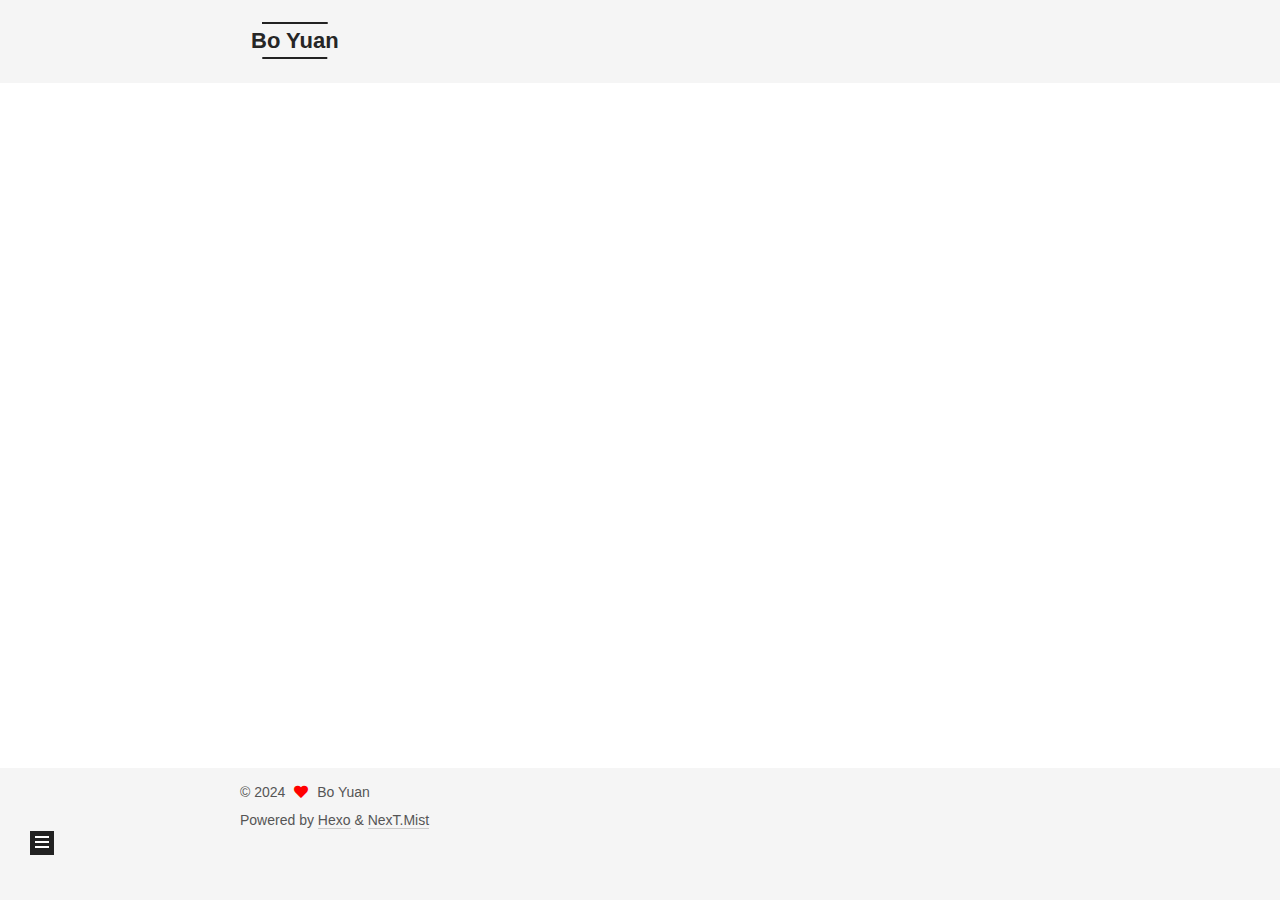
==== commit 8f892b2b: "Site updated: 2024-04-10 10:15:21" ====
--- a/archives/index.html
+++ b/archives/index.html
@@ -153,7 +153,7 @@
 
       
     <div class="collection-year">
-      <span class="collection-header">2022</span>
+      <span class="collection-header">2023</span>
     </div>
 
   <article itemscope itemtype="http://schema.org/Article">
@@ -161,15 +161,15 @@
 
       <div class="post-meta">
         <time itemprop="dateCreated"
-              datetime="2022-10-18T09:51:54+08:00"
-              content="2022-10-18">
-          10-18
+              datetime="2023-12-12T07:40:57+08:00"
+              content="2023-12-12">
+          12-12
         </time>
       </div>
 
       <div class="post-title">
-          <a class="post-title-link" href="/2022/10/18/Biography/" itemprop="url">
-            <span itemprop="name">About me</span>
+          <a class="post-title-link" href="/2023/12/12/Biography/" itemprop="url">
+            <span itemprop="name">Untitled</span>
           </a>
       </div>
 
@@ -276,7 +276,7 @@
 <div class="copyright">
   
   &copy; 
-  <span itemprop="copyrightYear">2023</span>
+  <span itemprop="copyrightYear">2024</span>
   <span class="with-love">
     <i class="fa fa-heart"></i>
   </span>
--- a/css/main.css
+++ b/css/main.css
@@ -1168,7 +1168,7 @@
 }
 .links-of-author a::before,
 .links-of-author span.exturl::before {
-  background: #b67ee3;
+  background: #50f913;
   border-radius: 50%;
   content: ' ';
   display: inline-block;
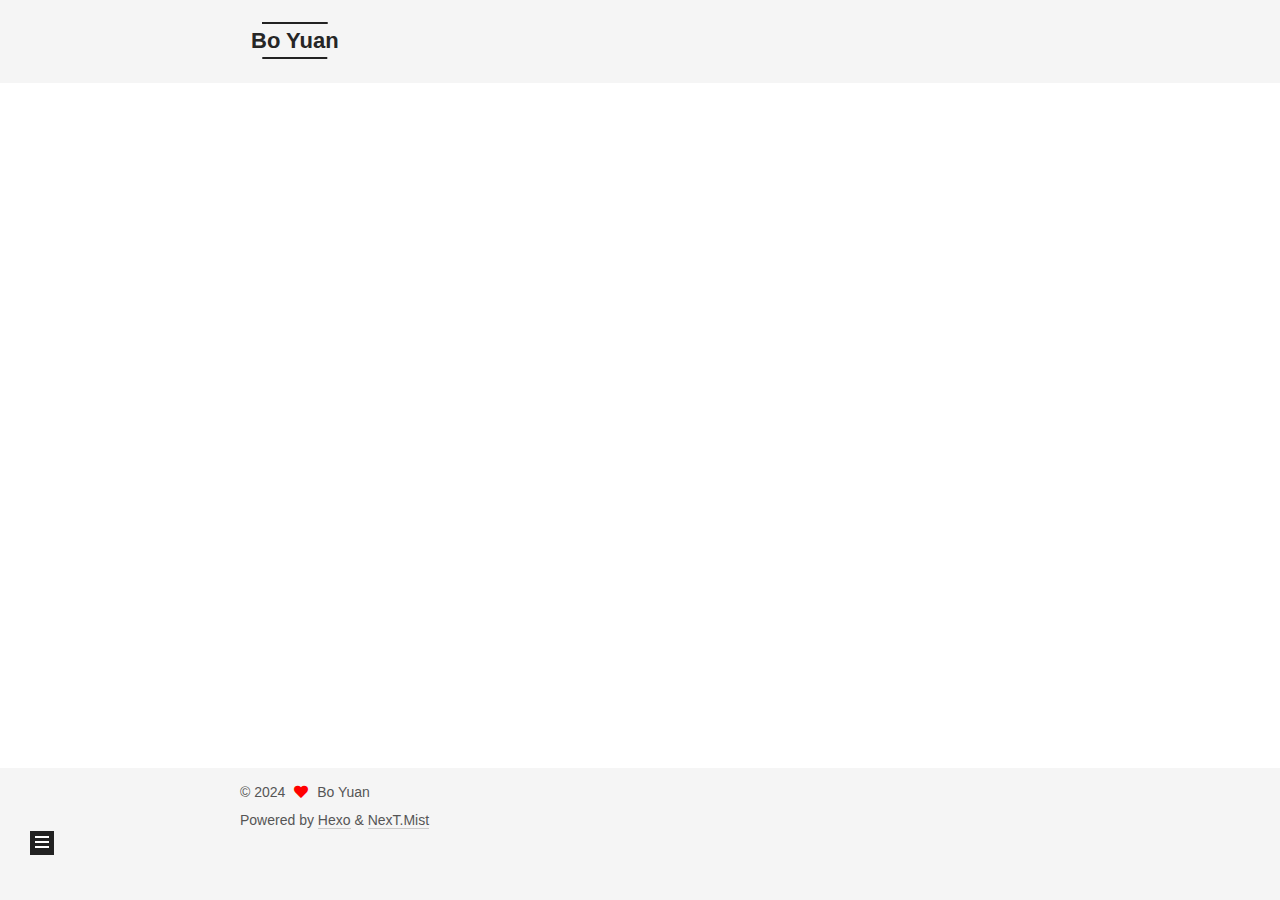
==== commit 6e458504: "Site updated: 2024-04-10 10:33:20" ====
--- a/archives/index.html
+++ b/archives/index.html
@@ -169,7 +169,7 @@
 
       <div class="post-title">
           <a class="post-title-link" href="/2023/12/12/Biography/" itemprop="url">
-            <span itemprop="name">Untitled</span>
+            <span itemprop="name">About me</span>
           </a>
       </div>
 
--- a/css/main.css
+++ b/css/main.css
@@ -1168,7 +1168,7 @@
 }
 .links-of-author a::before,
 .links-of-author span.exturl::before {
-  background: #50f913;
+  background: #fff;
   border-radius: 50%;
   content: ' ';
   display: inline-block;
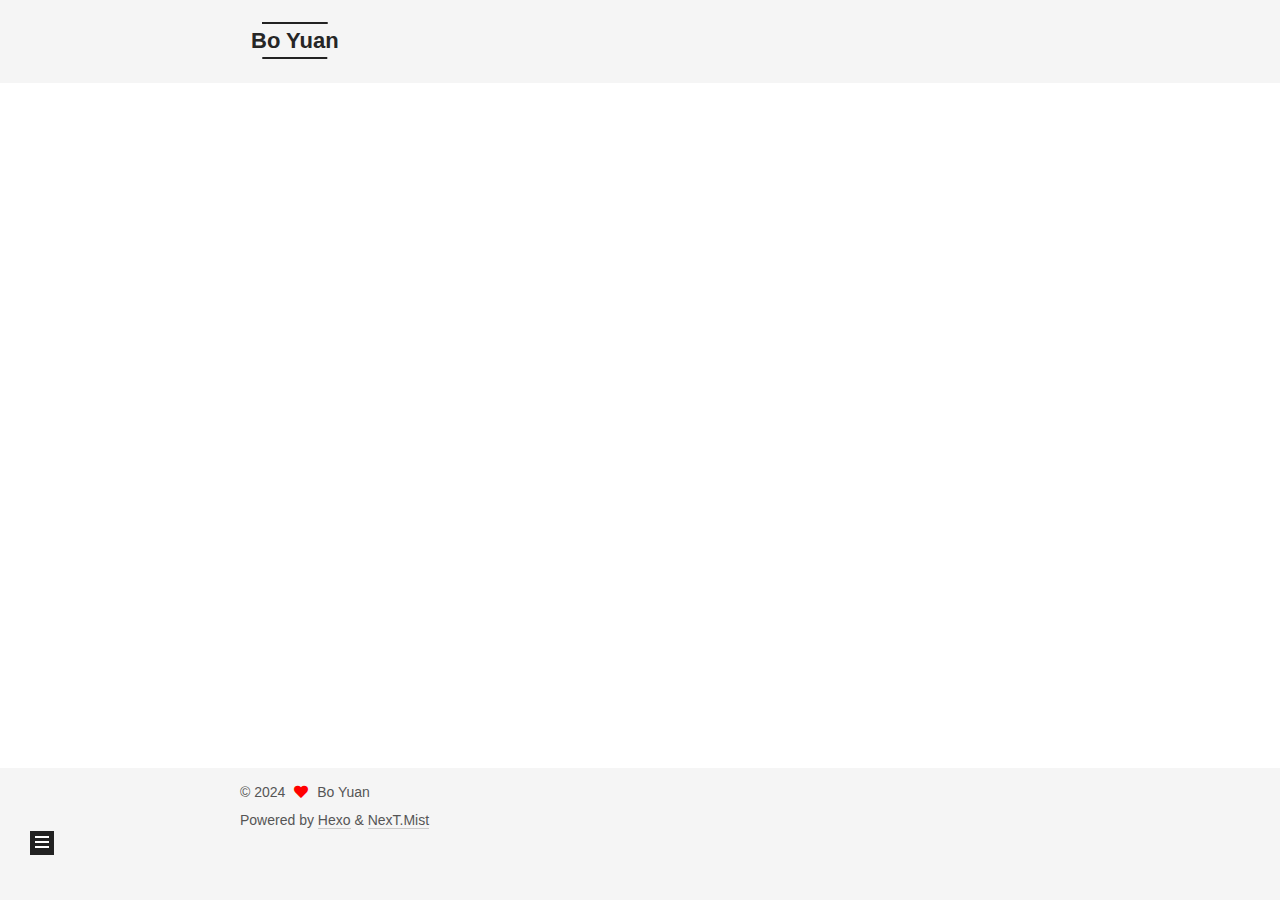
==== commit e5ed70c8: "Site updated: 2024-06-01 10:08:25" ====
--- a/archives/index.html
+++ b/archives/index.html
@@ -148,10 +148,33 @@
   <div class="post-block">
     <div class="posts-collapse">
       <div class="collection-title">
-        <span class="collection-header">Um..! 1 post. Keep on posting.</span>
+        <span class="collection-header">Um..! 2 posts in total. Keep on posting.</span>
       </div>
 
       
+    <div class="collection-year">
+      <span class="collection-header">2024</span>
+    </div>
+
+  <article itemscope itemtype="http://schema.org/Article">
+    <header class="post-header">
+
+      <div class="post-meta">
+        <time itemprop="dateCreated"
+              datetime="2024-06-01T08:54:50+08:00"
+              content="2024-06-01">
+          06-01
+        </time>
+      </div>
+
+      <div class="post-title">
+          <a class="post-title-link" href="/2024/06/01/blog_LAG/" itemprop="url">
+            <span itemprop="name">Brain-inspired Continual Semantic Segmentation</span>
+          </a>
+      </div>
+
+    </header>
+  </article>
     <div class="collection-year">
       <span class="collection-header">2023</span>
     </div>
@@ -248,7 +271,7 @@
       <div class="site-state-item site-state-posts">
           <a href="/archives/">
         
-          <span class="site-state-item-count">1</span>
+          <span class="site-state-item-count">2</span>
           <span class="site-state-item-name">posts</span>
         </a>
       </div>
--- a/css/main.css
+++ b/css/main.css
@@ -1168,7 +1168,7 @@
 }
 .links-of-author a::before,
 .links-of-author span.exturl::before {
-  background: #fff;
+  background: #cbb5ff;
   border-radius: 50%;
   content: ' ';
   display: inline-block;
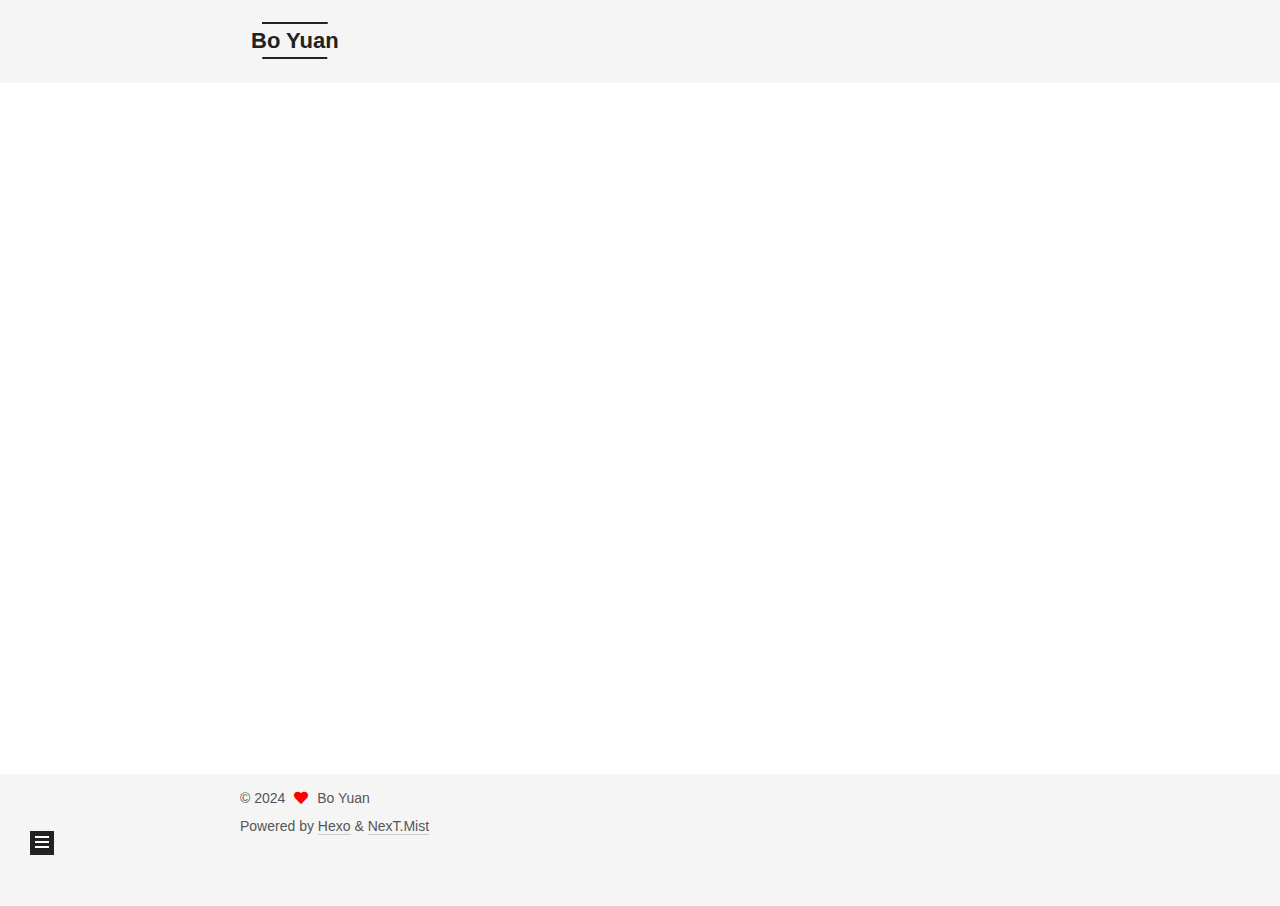
==== commit 502520e3: "Site updated: 2024-06-07 12:26:56" ====
--- a/archives/index.html
+++ b/archives/index.html
@@ -148,13 +148,33 @@
   <div class="post-block">
     <div class="posts-collapse">
       <div class="collection-title">
-        <span class="collection-header">Um..! 2 posts in total. Keep on posting.</span>
+        <span class="collection-header">Um..! 3 posts in total. Keep on posting.</span>
       </div>
 
       
     <div class="collection-year">
       <span class="collection-header">2024</span>
     </div>
+
+  <article itemscope itemtype="http://schema.org/Article">
+    <header class="post-header">
+
+      <div class="post-meta">
+        <time itemprop="dateCreated"
+              datetime="2024-06-01T21:22:39+08:00"
+              content="2024-06-01">
+          06-01
+        </time>
+      </div>
+
+      <div class="post-title">
+          <a class="post-title-link" href="/2024/06/01/blog_SurveyCSS/" itemprop="url">
+            <span itemprop="name">Survey on Continual Semantic Segmentation</span>
+          </a>
+      </div>
+
+    </header>
+  </article>
 
   <article itemscope itemtype="http://schema.org/Article">
     <header class="post-header">
@@ -271,7 +291,7 @@
       <div class="site-state-item site-state-posts">
           <a href="/archives/">
         
-          <span class="site-state-item-count">2</span>
+          <span class="site-state-item-count">3</span>
           <span class="site-state-item-name">posts</span>
         </a>
       </div>
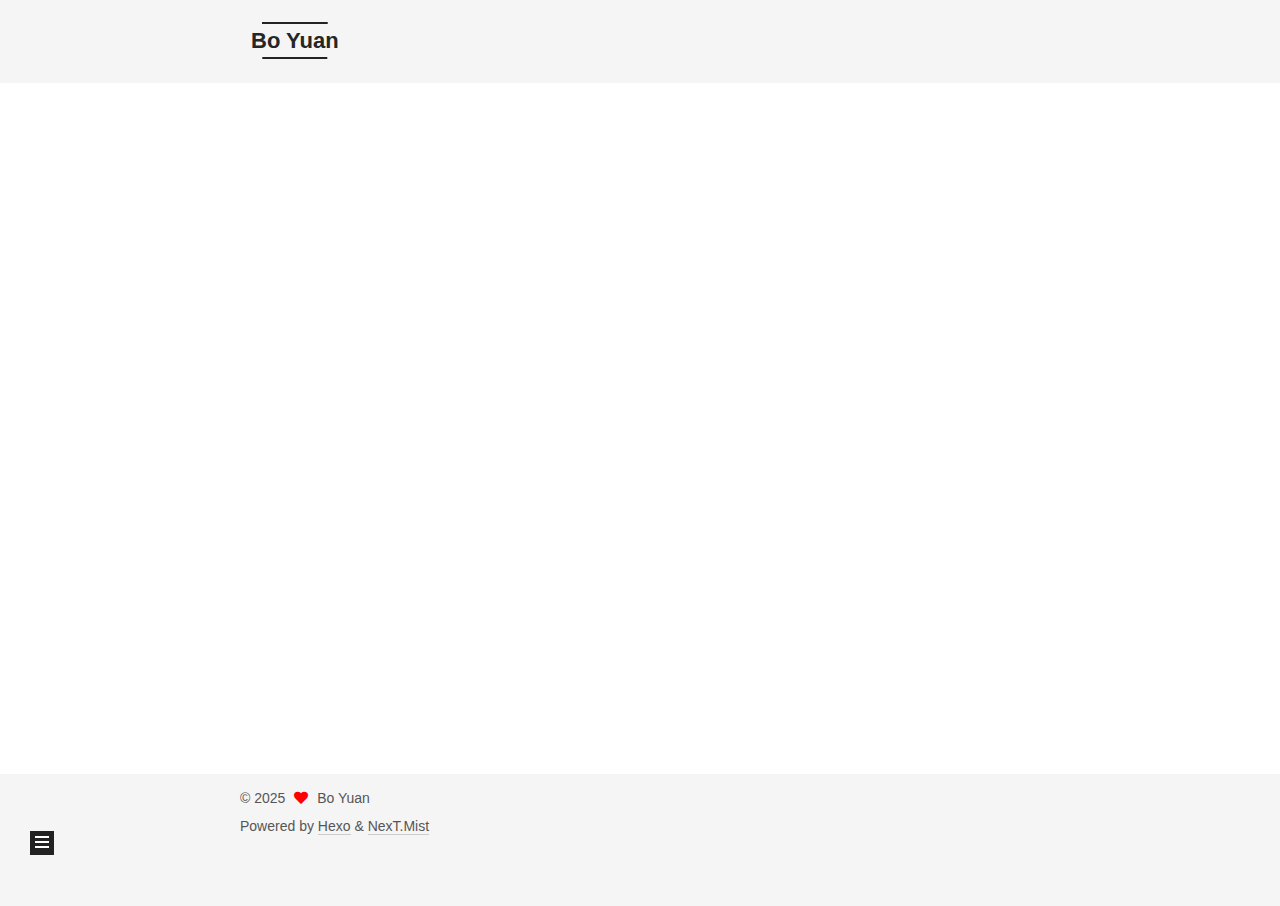
==== commit 401ad65e: "Site updated: 2025-04-08 14:56:27" ====
--- a/archives/index.html
+++ b/archives/index.html
@@ -319,7 +319,7 @@
 <div class="copyright">
   
   &copy; 
-  <span itemprop="copyrightYear">2024</span>
+  <span itemprop="copyrightYear">2025</span>
   <span class="with-love">
     <i class="fa fa-heart"></i>
   </span>
